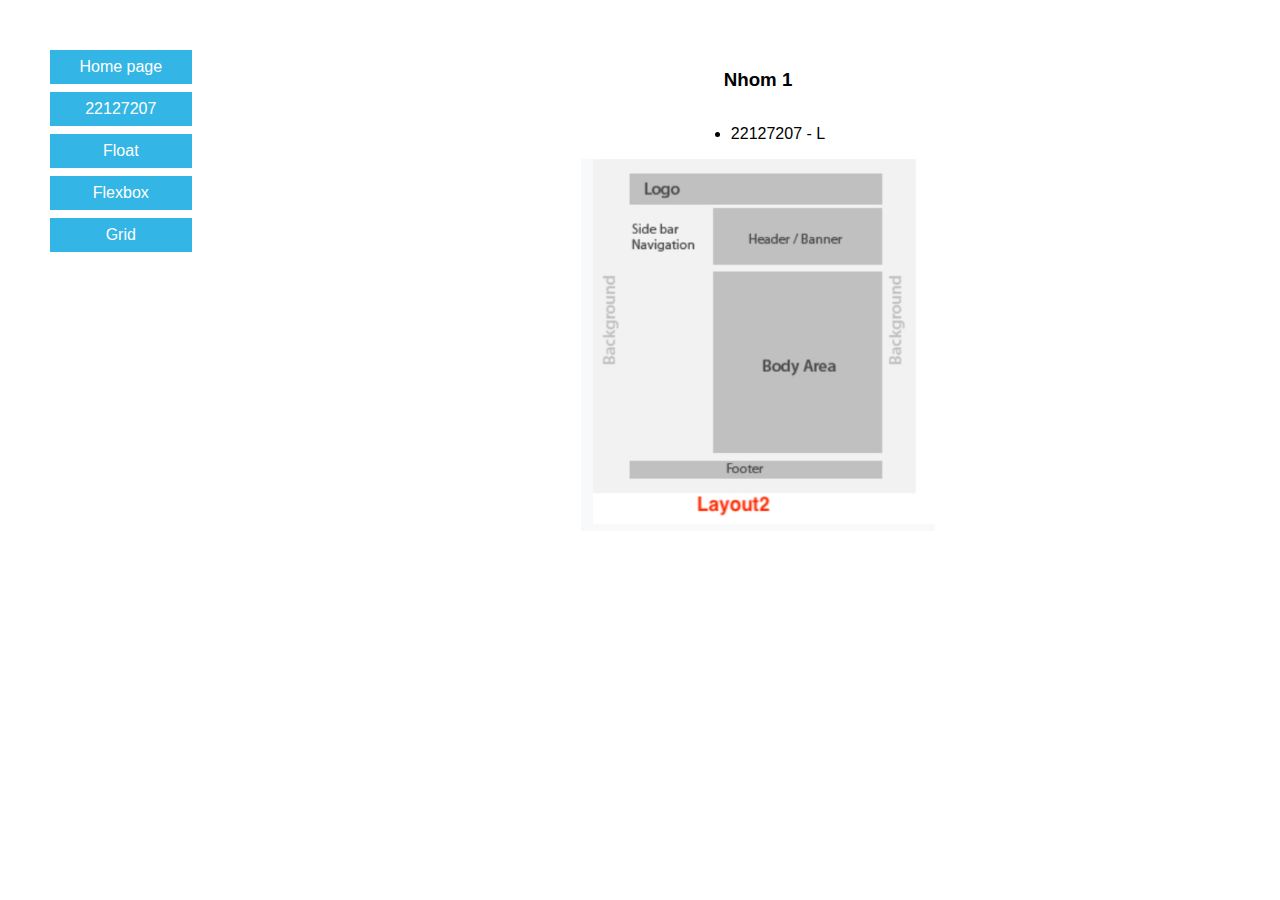
==== index.html @ fcde1fbc "add: up all file" ====
<!DOCTYPE html>
<html lang="en">

<head>
    <meta charset="UTF-8">
    <meta name="viewport" content="width=device-width, initial-scale=1.0">
    <link rel="stylesheet" href="styles.css">
    <title>Nhom 1 - Layout</title>
</head>

<body>
    <main>
        <nav>
            <div class="menu">
                <ul>
                    <a href="./index.html">
                        <li>Home page</li>
                    </a>
                    <a href="./mssv.html">
                        <li>22127207</li>
                    </a>
                    <a href="./float/index.html">
                        <li>Float</li>
                    </a>
                    <a href="./flex/index.html">
                        <li>Flexbox</li>
                    </a>
                    <a href="./grid/index.html">
                        <li>Grid</li>
                    </a>
                </ul>
            </div>
        </nav>
        <div class="content">
            <h3>Nhom 1</h3>
            <ul>
                <li>22127207 - L</li>
            </ul>
            <img src="img.png" alt="layout2" title="layout2">
        </div>
    </main>
</body>

</html>
---- styles.css ----
* {
  box-sizing: border-box;
  font-family: Arial, Helvetica, sans-serif;
}

body {
  background-color: white;
  margin: 0;
}

main {
  display: flex;
  padding: 50px;
}

nav {
  width: 30%;
}

.content {
  width: 60%;
  display: flex;
  justify-items: center;
  align-items: center;
  flex-direction: column;
}

.menu ul {
  list-style-type: none;
  margin: 0;
  padding: 0;
}

.menu li {
  padding: 8px;
  margin-bottom: 8px;
  background-color: #33b5e5;
  text-align: center;
  color: #ffffff;
  overflow: auto;
  width: 40%;
}

a {
  text-decoration: none;
}

.menu li:hover {
  background-color: #0099cc;
}

img {
  width: 50%;
}
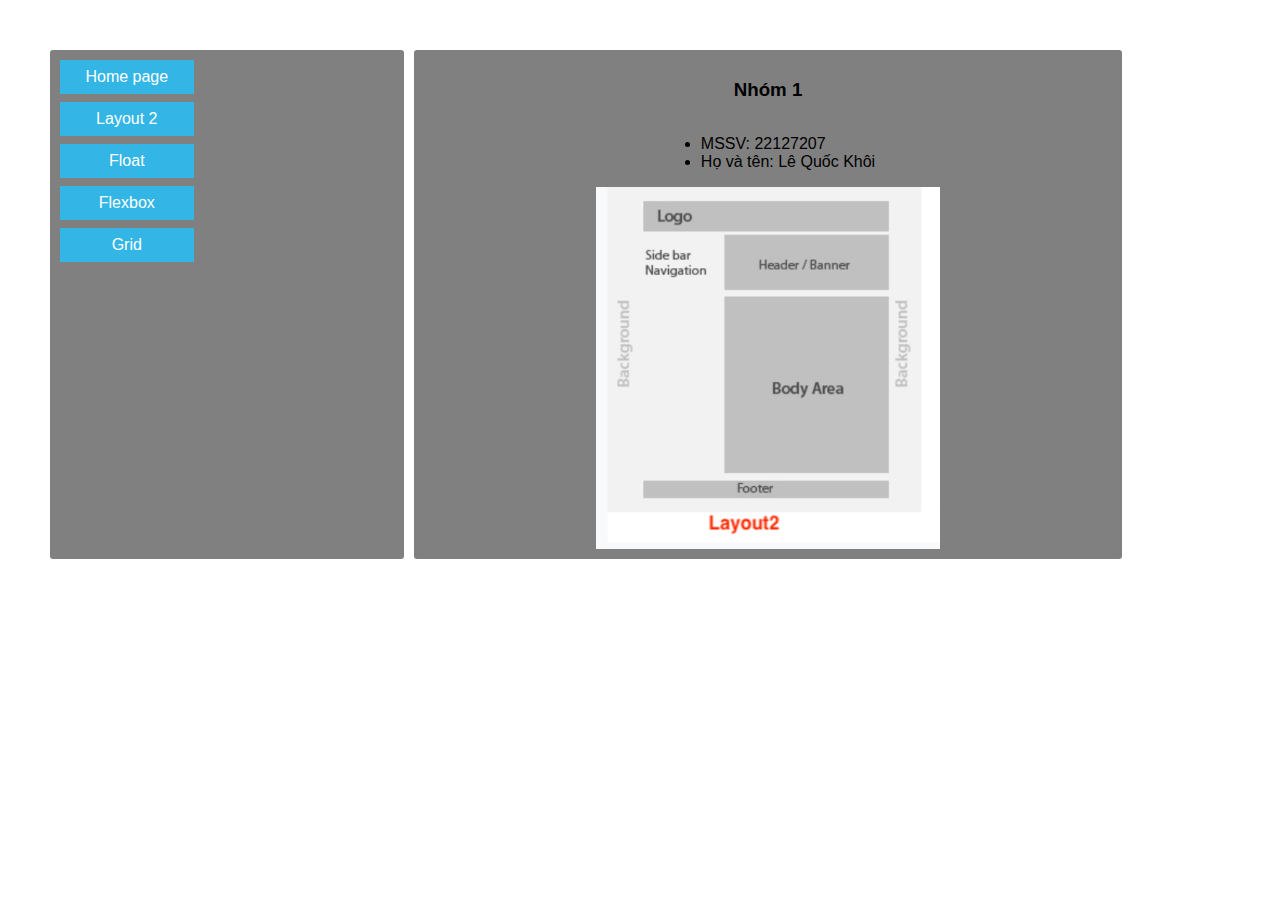
==== commit 20be924a: "update: add link to homepage" ====
--- a/index.html
+++ b/index.html
@@ -13,11 +13,11 @@
         <nav>
             <div class="menu">
                 <ul>
-                    <a href="./index.html">
+                    <a href="https://storied-mooncake-5b0af1.netlify.app/">
                         <li>Home page</li>
                     </a>
-                    <a href="./mssv.html">
-                        <li>22127207</li>
+                    <a href="./index.html">
+                        <li>Layout 2</li>
                     </a>
                     <a href="./float/index.html">
                         <li>Float</li>
@@ -32,9 +32,10 @@
             </div>
         </nav>
         <div class="content">
-            <h3>Nhom 1</h3>
+            <h3>Nhóm 1</h3>
             <ul>
-                <li>22127207 - L</li>
+                <li>MSSV: 22127207</li>
+                <li>Họ và tên: Lê Quốc Khôi</li>
             </ul>
             <img src="img.png" alt="layout2" title="layout2">
         </div>
--- a/styles.css
+++ b/styles.css
@@ -11,10 +11,14 @@
 main {
   display: flex;
   padding: 50px;
+  gap: 10px;
 }
 
 nav {
   width: 30%;
+  background-color: gray;
+  padding: 10px;
+  border-radius: 3px;
 }
 
 .content {
@@ -23,6 +27,9 @@
   justify-items: center;
   align-items: center;
   flex-direction: column;
+  background-color: gray;
+  padding: 10px;
+  border-radius: 3px;
 }
 
 .menu ul {
@@ -51,4 +58,4 @@
 
 img {
   width: 50%;
-}+}
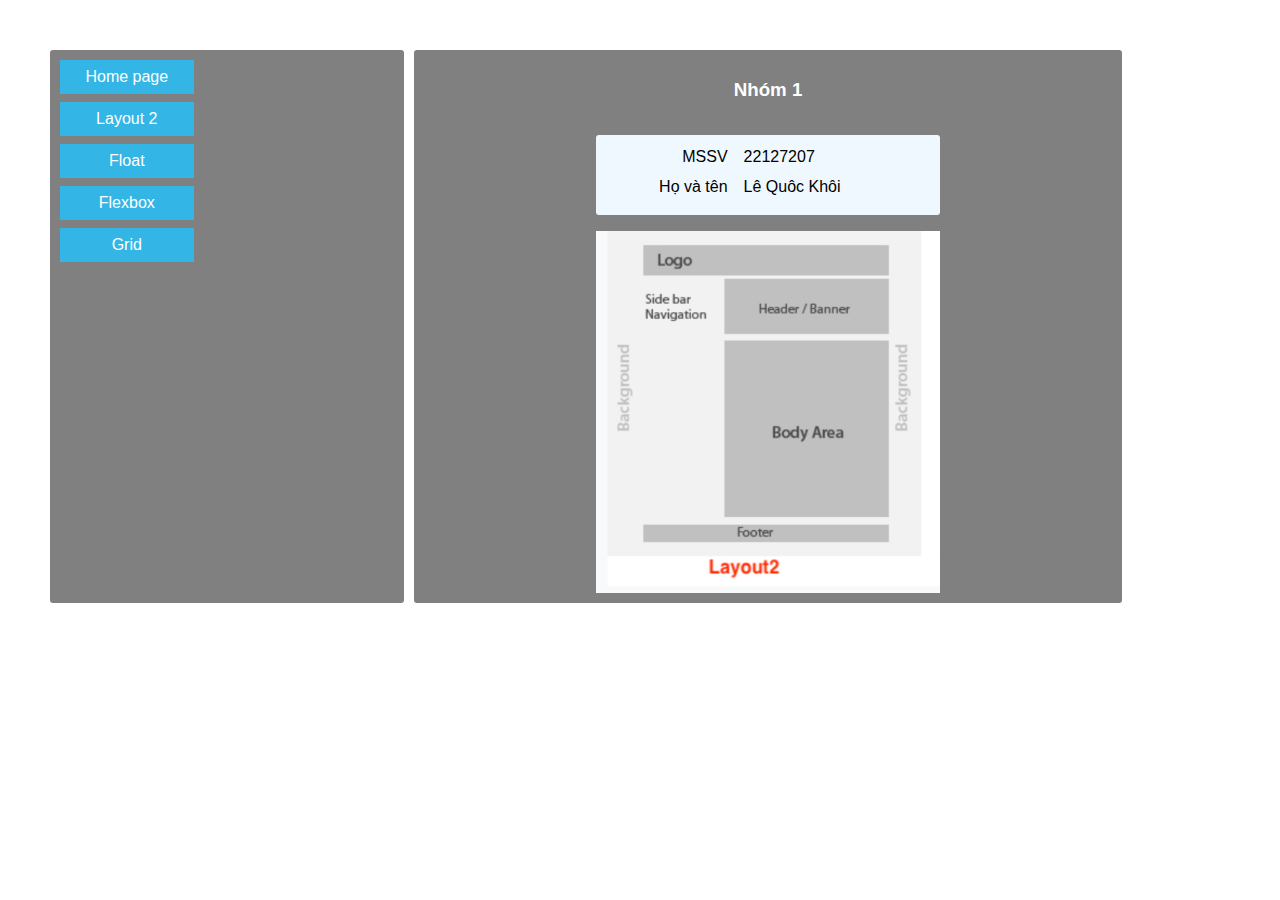
==== commit bd0d5508: "update: homepage-ui" ====
--- a/index.html
+++ b/index.html
@@ -34,8 +34,14 @@
         <div class="content">
             <h3>Nhóm 1</h3>
             <ul>
-                <li>MSSV: 22127207</li>
-                <li>Họ và tên: Lê Quốc Khôi</li>
+                <div class="left-li">
+                    <li>MSSV</li>
+                    <li>Họ và tên</li>
+                </div>
+                <div class="right-li">
+                    <li>22127207</li>
+                    <li>Lê Quôc Khôi</li>
+                </div>
             </ul>
             <img src="img.png" alt="layout2" title="layout2">
         </div>
--- a/styles.css
+++ b/styles.css
@@ -59,3 +59,33 @@
 img {
   width: 50%;
 }
+
+.content ul {
+  padding: 10px;
+  background-color: aliceblue;
+  border-radius: 3px;
+  list-style-type: none;
+  width: 50%;
+  display: flex;
+  justify-content: center;
+  gap: 10px;
+}
+
+.left-li {
+  text-align: right;
+  width: 30%;
+}
+
+.content ul li {
+  padding: 3px;
+  min-height: 30px;
+}
+
+.right-li {
+  text-align: left;
+  width: 50%;
+}
+
+h3 {
+  color: white;
+}
